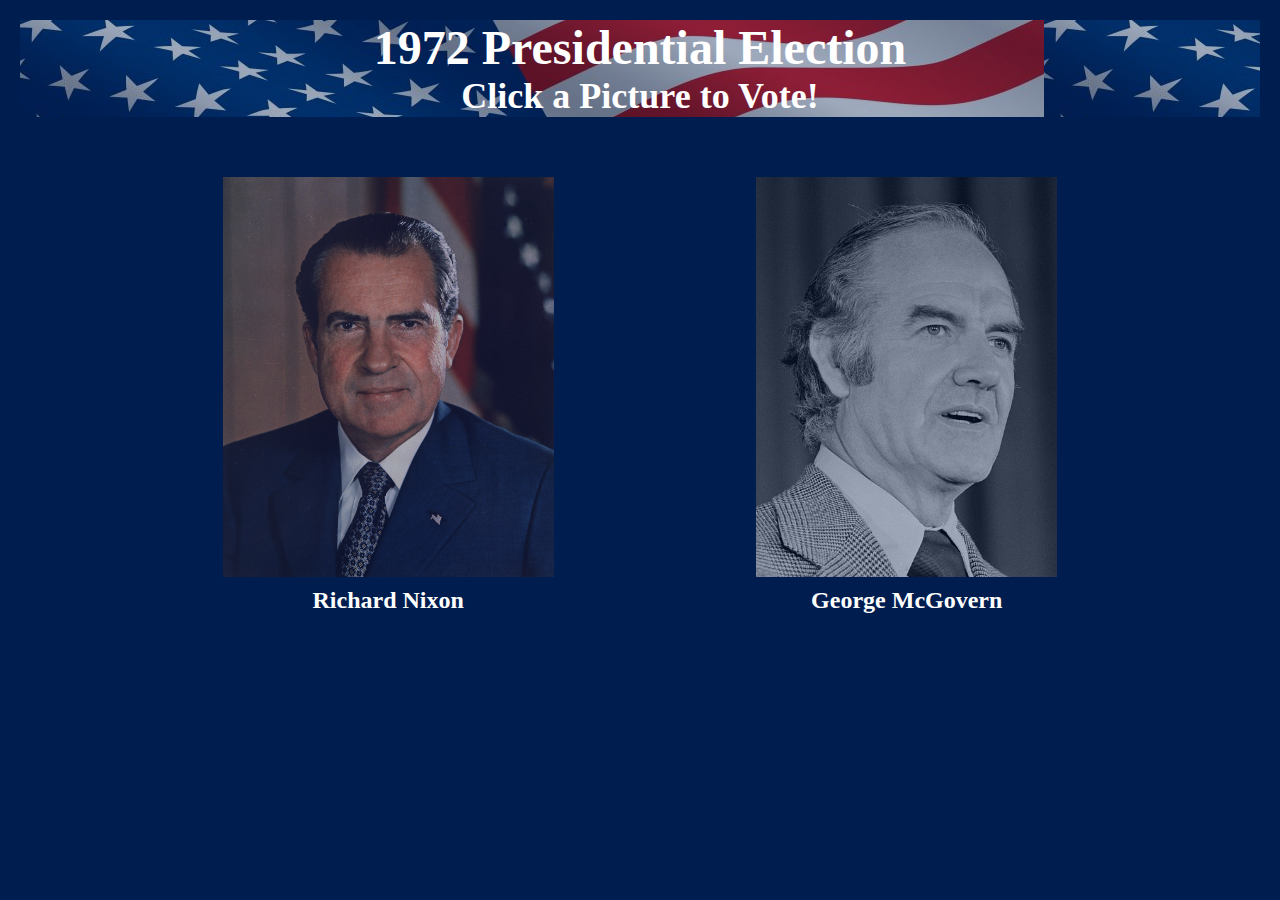
==== index.html @ 66707f15 "Add files via upload" ====
<!DOCTYPE html>
<html lang="en">
<head>
    <meta charset="UTF-8">
    <meta name="viewport" content="width=device-width, initial-scale=1.0">
    <title>Home Page</title>
    <link rel="stylesheet" href="style.css">
</head>
<body>
    <!-- IDEAS: -->
    <!-- 1. landing page -->
    <!-- 2. on page load event: images load -->
    <!-- 3. mouse move event: go back to home page -->
    <!-- 4. onclick event: are you sure? -->
    <!-- 5. context menu event: ? -->
    <!-- 6. mouseover event / mouse leave event: add border & cursor becomes a donkey (for democrat) -->
    <!-- 7. object moves around page: maybe move vote box-->
    <!-- 9. user is asked to complete pixelart as a sanity check -->
    <!-- 11. custom cursor: nixons face -->

    <!-- maybe make cursor vote / donkey on mouseover -->


    <div class="header">
        <h1>1972 Presidential Election</h1>
        <h2>Click a Picture to Vote!</h2>
    </div>
    <div class="candidates">
        <div class="nixon">
            <img src="images/NixonImg.jpg" alt="Nixon" id="nixonImg">
            <p>Richard Nixon</p>
        </div>
        <div class="mcGovern">
            <img src="images/McGovernImg.jpg" alt="McGovern" id="mcGovernImg">
            <p>George McGovern</p>
        </div>
    </div>
    <script src="script.js"></script>
</body>
</html>
---- style.css ----
*, *::after, *::before{
    margin: 0;
    padding: 0;
    cursor: url(images/nixonface.png), pointer;
}

body{
    margin: 20px;
    background-color: #001D4F;
    color: white;
}

.header{
    background-image: url(images/usflagbanner.png);
    display: flex;
    flex-direction: column;
    text-align: center;
    margin-bottom: 60px;
    font-size: 1.5rem;
    /* font-family: ; */
}


.candidates{
    display: flex;
    flex-direction: row;
    justify-content: space-evenly;
    text-align: center;
    /* font-family: ; */
}

img#nixonImg{
    height: 400px;
    margin-bottom: 10px;
}

img#mcGovernImg{
    height: 400px;
    margin-bottom: 10px;
}

.nixon p, .mcGovern p{
    font-size: 1.5rem;
    font-weight: bold;
    color: white;
}
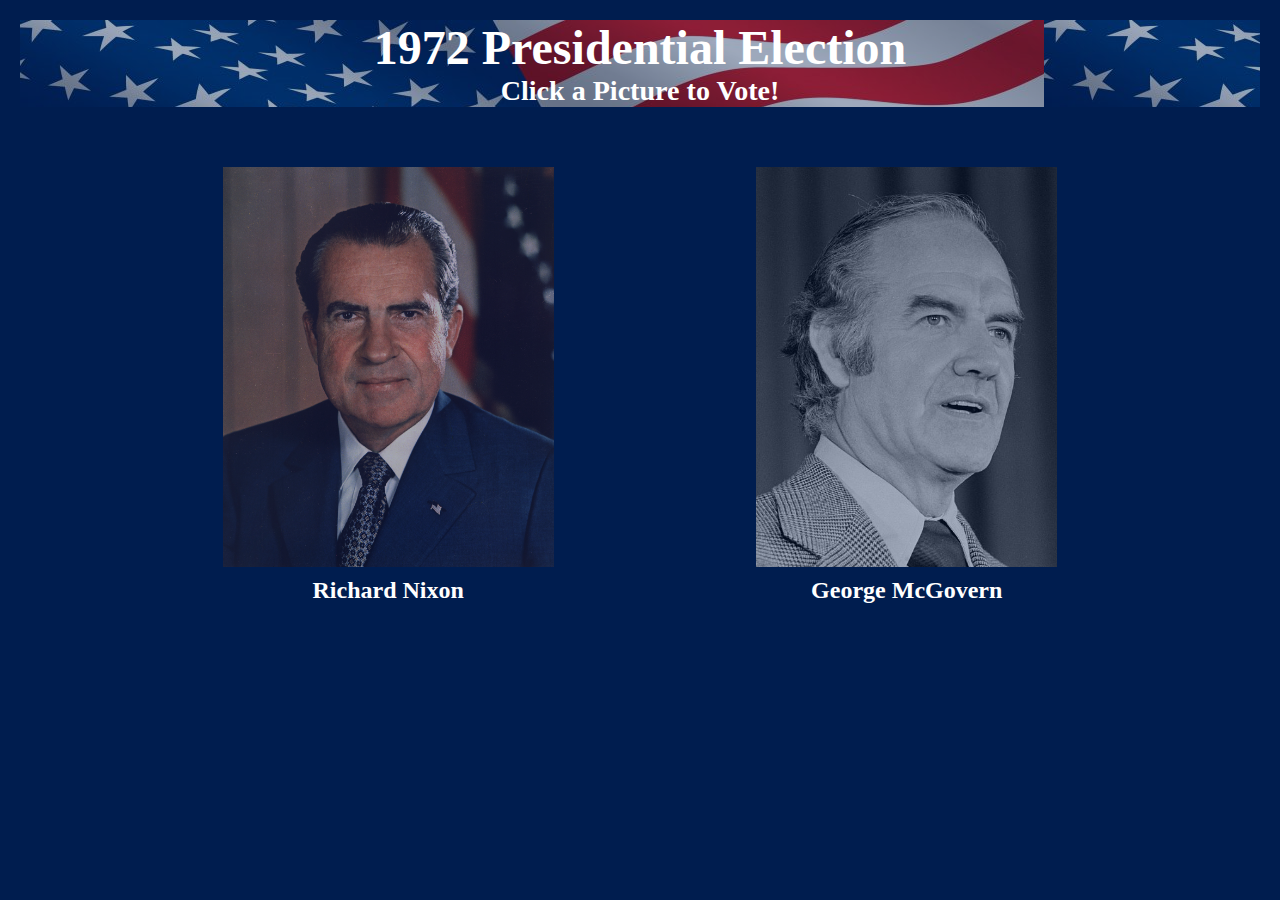
==== commit 00f2faf1: "final commit" ====
--- a/index.html
+++ b/index.html
@@ -7,6 +7,26 @@
     <link rel="stylesheet" href="style.css">
 </head>
 <body>
+    <!-- TO DO -->
+    <!-- 7. object moves around page: maybe move vote box-->
+
+    <div class="header">
+        <h1>1972 Presidential Election</h1>
+        <h3>Click a Picture to Vote!</h3>
+    </div>
+    <div class="candidates">
+        <div class="nixon">
+            <!-- <a href="congrats.html"><img src="images/NixonImg.jpg" alt="Nixon" id="nixonImg"></a> -->
+            <img src="images/NixonImg.jpg" alt="Nixon" id="nixonImg">
+            <p>Richard Nixon</p>
+        </div>
+        <div class="mcGovern">
+            <img src="images/McGovernImg.jpg" alt="McGovern" id="mcGovernImg">
+            <img src="images/McGovernImg2.jpg" alt="McGovern2" id="mcGovernImg2">
+            <p>George McGovern</p>
+        </div>
+    </div>
+    <script src="script.js"></script>
     <!-- IDEAS: -->
     <!-- 1. landing page -->
     <!-- 2. on page load event: images load -->
@@ -17,24 +37,5 @@
     <!-- 7. object moves around page: maybe move vote box-->
     <!-- 9. user is asked to complete pixelart as a sanity check -->
     <!-- 11. custom cursor: nixons face -->
-
-    <!-- maybe make cursor vote / donkey on mouseover -->
-
-
-    <div class="header">
-        <h1>1972 Presidential Election</h1>
-        <h2>Click a Picture to Vote!</h2>
-    </div>
-    <div class="candidates">
-        <div class="nixon">
-            <img src="images/NixonImg.jpg" alt="Nixon" id="nixonImg">
-            <p>Richard Nixon</p>
-        </div>
-        <div class="mcGovern">
-            <img src="images/McGovernImg.jpg" alt="McGovern" id="mcGovernImg">
-            <p>George McGovern</p>
-        </div>
-    </div>
-    <script src="script.js"></script>
 </body>
 </html>--- a/style.css
+++ b/style.css
@@ -38,6 +38,11 @@
     height: 400px;
     margin-bottom: 10px;
 }
+img#mcGovernImg2{
+    display: none;
+    height: 400px;
+    margin-bottom: 10px;
+}
 
 .nixon p, .mcGovern p{
     font-size: 1.5rem;
